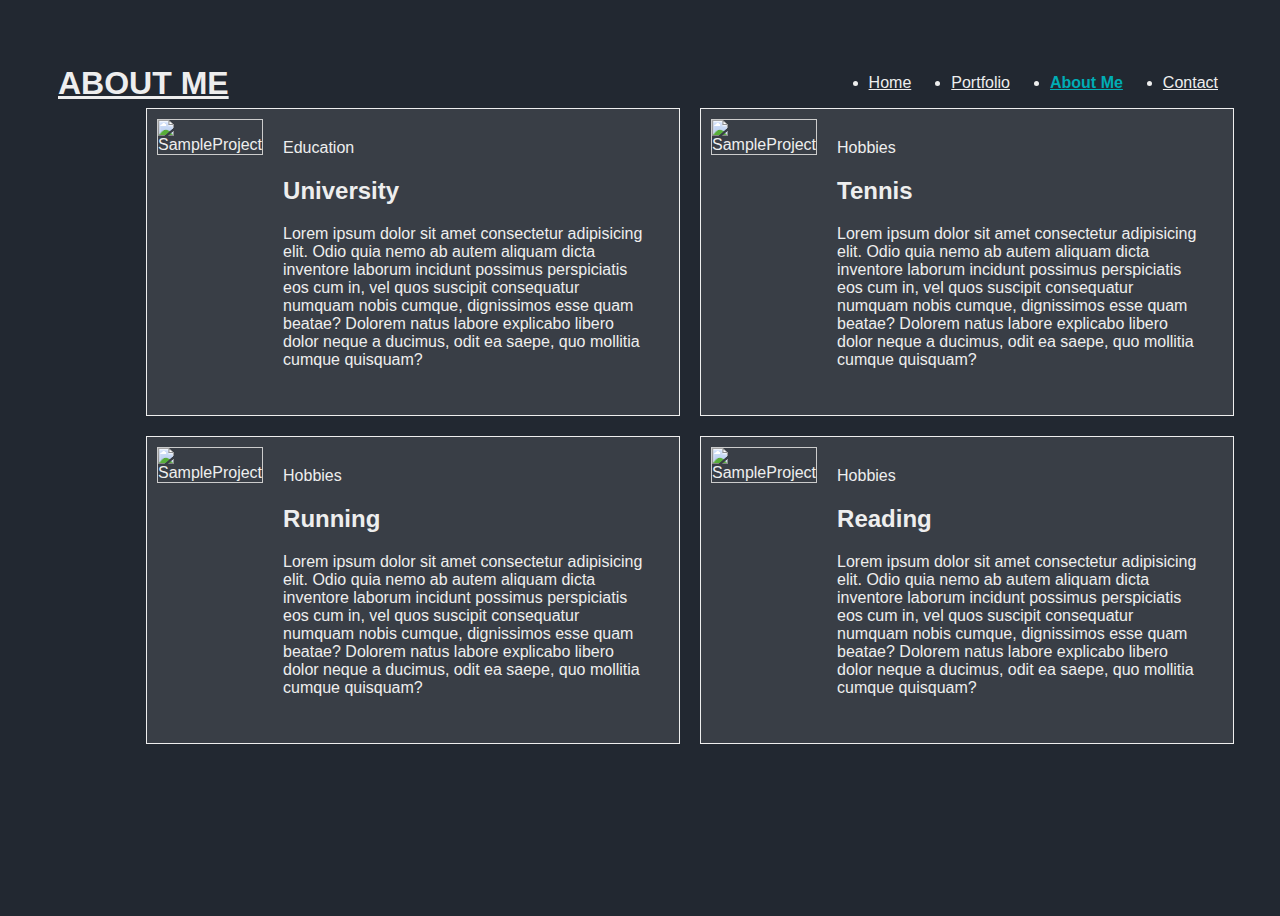
==== aboutme.html @ fbfb0548 "new design" ====
<!DOCTYPE html>
<html lang="en">
<head>
  <meta charset="UTF-8">
  <meta http-equiv="X-UA-Compatible" content="IE=edge">
  <meta name="viewport" content="width=device-width, initial-scale=1.0">
  <title>Carlos Marí</title>
  <link href="https://cdn.jsdelivr.net/npm/bootstrap@5.2.1/dist/css/bootstrap.min.css" rel="stylesheet"
  integrity="sha384-iYQeCzEYFbKjA/T2uDLTpkwGzCiq6soy8tYaI1GyVh/UjpbCx/TYkiZhlZB6+fzT" crossorigin="anonymous">
  <link rel="stylesheet" href="body.css">
  <link rel="stylesheet" href="navbar.css">
  <link rel="stylesheet" href="projects.css">

  
</head>

<body class="index-page">
  <header>
  <nav class="navbar">
    <a href="#" class="logo">ABOUT ME</a>
    <div class="nav-links">
      <ul>
          <li><a href="#">Home</a></li>
          <li><a href="portfolio.html">Portfolio</a></li>
          <li class="active"><a href="aboutme.html">About Me</a></li>
          <li><a href="contact.html">Contact</a></li>
        
      </ul>
    </div>
    <img src="docs/menu-button.png" alt="menu" class="menu-icon">
  </nav>
</header>

<div class="proyectos">
    <div class="sampleproject" id="sampleproject1">
        <div class="content">
            <img class="projectimage" alt="SampleProject" src="https://picsum.photos/500">
        </div>
        <div class = "samplecontent">
            <span>Education</span>
            <h2>University</h2>
            <p>Lorem ipsum dolor sit amet consectetur adipisicing elit. Odio quia nemo ab autem aliquam dicta inventore laborum incidunt possimus perspiciatis eos cum in, vel quos suscipit consequatur numquam nobis cumque, dignissimos esse quam beatae? Dolorem natus labore explicabo libero dolor neque a ducimus, odit ea saepe, quo mollitia cumque quisquam?</p>
        </div>
    </div>
    <div class="sampleproject" id="sampleproject1">
        <div class="content">
            <img class="projectimage" alt="SampleProject" src="https://picsum.photos/500">
        </div>
        <div class = "samplecontent">
            <span>Hobbies</span>
            <h2>Tennis</h2>
            <p>Lorem ipsum dolor sit amet consectetur adipisicing elit. Odio quia nemo ab autem aliquam dicta inventore laborum incidunt possimus perspiciatis eos cum in, vel quos suscipit consequatur numquam nobis cumque, dignissimos esse quam beatae? Dolorem natus labore explicabo libero dolor neque a ducimus, odit ea saepe, quo mollitia cumque quisquam?</p>
        </div>
    </div>
    <div class="sampleproject" id="sampleproject1">
        <div class="content">
            <img class="projectimage" alt="SampleProject" src="https://picsum.photos/500">
        </div>
        <div class = "samplecontent">
            <span>Hobbies</span>
            <h2>Running</h2>
            <p>Lorem ipsum dolor sit amet consectetur adipisicing elit. Odio quia nemo ab autem aliquam dicta inventore laborum incidunt possimus perspiciatis eos cum in, vel quos suscipit consequatur numquam nobis cumque, dignissimos esse quam beatae? Dolorem natus labore explicabo libero dolor neque a ducimus, odit ea saepe, quo mollitia cumque quisquam?</p>
        </div>
    </div>
    <div class="sampleproject" id="sampleproject1">
        <div class="content">
            <img class="projectimage" alt="SampleProject" src="https://picsum.photos/500">
        </div>
        <div class = "samplecontent">
            <span>Hobbies</span>
            <h2>Reading</h2>
            <p>Lorem ipsum dolor sit amet consectetur adipisicing elit. Odio quia nemo ab autem aliquam dicta inventore laborum incidunt possimus perspiciatis eos cum in, vel quos suscipit consequatur numquam nobis cumque, dignissimos esse quam beatae? Dolorem natus labore explicabo libero dolor neque a ducimus, odit ea saepe, quo mollitia cumque quisquam?</p>
        </div>
    </div>

</body>

<script src="https://cdn.jsdelivr.net/npm/@popperjs/core@2.11.6/dist/umd/popper.min.js"
integrity="sha384-oBqDVmMz9ATKxIep9tiCxS/Z9fNfEXiDAYTujMAeBAsjFuCZSmKbSSUnQlmh/jp3" crossorigin="anonymous">
</script>

<script src="https://cdn.jsdelivr.net/npm/bootstrap@5.2.1/dist/js/bootstrap.min.js"
integrity="sha384-7VPbUDkoPSGFnVtYi0QogXtr74QeVeeIs99Qfg5YCF+TidwNdjvaKZX19NZ/e6oz" crossorigin="anonymous">
</script>
</html>
---- body.css ----
.carousel-inner{
    width:100%;
    
    max-height: 400x !important;
  }

.carousel-inner img{
    position: relative;
    display:inline-block  !important;
    left: 25% !important;
    right: 25%;
    }

    body{
        height: 100vh;
        width: 100vw;
        background: #222831;
        background-size: cover;
        color: #eeeeee;
      }



.carousel-inner{
    display: inline-block;
    justify-content: center;
    align-items: center;
}

footer{
    position: fixed;
    bottom: 0%;
    width: 40%;
    left: 30%;
    right: 30%;
}
---- navbar.css ----
header{
  margin: 0;
  padding: 0;
  text-decoration: none;
  list-style: none;
}

body {
  font-family: 'Poppins', sans-serif;
}

header{
  height: 10%;
}



.navbar{
  position: absolute;
  padding: 50px;
  display: flex;
  justify-content: space-between;
  align-items: center;
  width: 100%;
  box-sizing: border-box;
}

.navbar a {
  color: #EEEEEE;
}

.navbar .logo {
  font-size: 2em;
  font-weight: bold;
}

.navbar .nav-links{
  display: flex;
  align-items: center;
  
}

.navbar .nav-links ul{
  display: flex;

}

.navbar .nav-links ul li{
  margin: 0 20px;

}

.navbar .nav-links ul li.active a{
  color: #00ADB5;
  font-weight: 600;

}

.menu-icon{
  display: none;
  position: absolute;
  top: 50px;
  right: 50px;
  width: 35px;

}

@media screen and (max-width: 900px){
  .index-page .nav-links{
    z-index: 1;
    top: 0;
    left: 0;
    position: absolute;
    /*background-color: rgb(93, 53, 53,0.3);*/
    backdrop-filter: blur(10px);
    width: 100%;
    height: 100vh;
    display: flex;
    justify-content: center;
    align-items: center;
    animation-name: slide;
    animation-duration: 1s;
  }

  @keyframes slide {
    from{margin-left:-100%;}
    to{margin-left: 0%;}
    
  }


  .navbar{
    padding: 0;
  }
  .index-page .nav-links ul{
    display: flex;
    flex-direction: column;
    align-items: center;
  }

  .menu-icon{
    display: block;

  }

  .navbar .logo {
    position: absolute;
    z-index: 0.5;
    top: 50px;
    left: 50px;
  }

  .navbar .nav-links ul li{
    margin: 25px 0px;
    font-size: 1.5em;
  
  }
  
}
---- projects.css ----
.sampleproject{
    background-color: #393E46;
    border: 1px solid #EEEEEE;
    color: #EEEEEE;
    position: relative;
    left:10%;
    right:10%;
    padding: 10px;
    margin: 10px;
    width: 40%;
    height: 50%;
    float: left;
    display: flex;
    animation-name: slide;
    animation-duration: 1s;
    z-index: .9;
}


.sampleproject:hover{
    z-index: .8;
    background-color: #00ADB5;
    transform: scale3d(1.1, 1.1, 1.1);
    
}


.samplecontent{
    float: left;
    padding: 20px;
    
}

.projectimage{
    border: 1px solid #ccc;
}


@keyframes slide {
    from{margin-top:-100%;}
    to{margin-left: 0%;}
    
  }
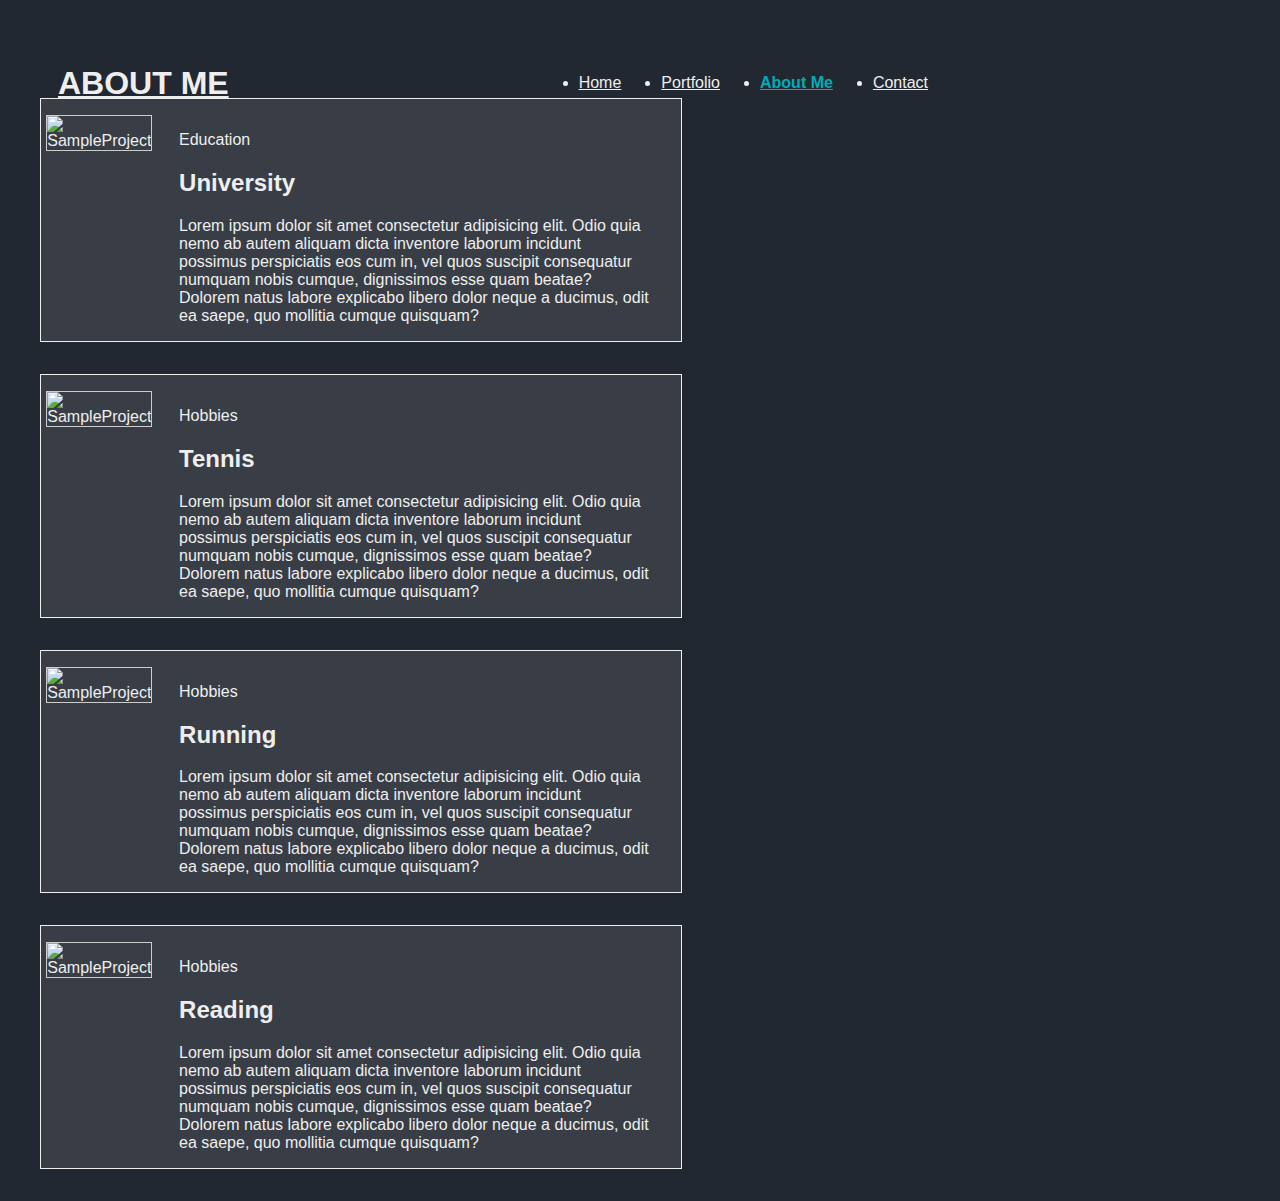
==== commit ab703de5: "Mobile Menu" ====
--- a/aboutme.html
+++ b/aboutme.html
@@ -27,7 +27,7 @@
         
       </ul>
     </div>
-    <img src="docs/menu-button.png" alt="menu" class="menu-icon">
+    <a href="mobile-menu.html"><img src="docs/menu-button.png" alt="menu" class="menu-icon"></a>
   </nav>
 </header>
 
--- a/body.css
+++ b/body.css
@@ -35,3 +35,26 @@
     right: 30%;
 }
 
+@media screen and (max-width: 900px){
+    .carousel-inner img{
+        position: relative;
+        display:inline-block  !important;
+        left: 25% !important;
+        right: 25%;
+        }
+    
+        body{
+            height: 100vh;
+            width: 100vw;
+            background: #222831;
+            background-size: cover;
+            color: #eeeeee;
+          }
+    
+          .carousel-inner img{
+            position: relative;
+            display:inline-block  !important;
+
+            width: 75vw;
+            }
+}--- a/navbar.css
+++ b/navbar.css
@@ -66,13 +66,14 @@
 }
 
 @media screen and (max-width: 900px){
+  /*
   .index-page .nav-links{
     z-index: 1;
     top: 0;
     left: 0;
     position: absolute;
-    /*background-color: rgb(93, 53, 53,0.3);*/
-    backdrop-filter: blur(10px);
+    /*background-color: rgb(93, 53, 53,0.3);
+    backdrop-filter: blur(8px);
     width: 100%;
     height: 100vh;
     display: flex;
@@ -97,16 +98,16 @@
     flex-direction: column;
     align-items: center;
   }
-
+  */
   .menu-icon{
     display: block;
-
+    top: 4vh;
   }
 
   .navbar .logo {
     position: absolute;
     z-index: 0.5;
-    top: 50px;
+    top: 3vh;
     left: 50px;
   }
 
@@ -115,5 +116,8 @@
     font-size: 1.5em;
   
   }
-  
+
+  .index-page .nav-links{
+    display: none;
+  }
 }
--- a/projects.css
+++ b/projects.css
@@ -1,43 +1,98 @@
 .sampleproject{
+    padding: auto;
     background-color: #393E46;
     border: 1px solid #EEEEEE;
     color: #EEEEEE;
     position: relative;
-    left:10%;
-    right:10%;
-    padding: 10px;
-    margin: 10px;
-    width: 40%;
+    min-width: 20%;
+    max-width: 80%;
+    width: 40em;
+    margin-bottom: 2.5%;
+    margin-left: 2.5%;
+
     height: 50%;
     float: left;
     display: flex;
     animation-name: slide;
     animation-duration: 1s;
     z-index: .9;
+    
+    max-height: 20em;
 }
+
 
 
 .sampleproject:hover{
     z-index: .8;
     background-color: #00ADB5;
-    transform: scale3d(1.1, 1.1, 1.1);
+    transform: scale3d(1.05, 1.05, 1.05);
     
 }
 
 
 .samplecontent{
+    position: relative;
+    padding-top: 5%;
+    padding-left: 5%;
+    padding-right: 5%;
+    overflow-y: scroll;
     float: left;
-    padding: 20px;
+    width: 100%;
     
 }
 
 .projectimage{
+    position: relative;
     border: 1px solid #ccc;
+    width: auto;
+    max-height: 20vh;
+    margin-top: 15%;
+    margin-left: 5%;
+    align-items: center;
+
 }
 
 
+
 @keyframes slide {
-    from{margin-top:-100%;}
+    from{margin-left:-100%;}
     to{margin-left: 0%;}
     
   }
+
+  @media screen and (max-width: 900px){
+    .sampleproject{
+        padding: auto;
+        background-color: #393E46;
+        border: 1px solid #EEEEEE;
+        color: #EEEEEE;
+        position: relative;
+        left: 5vw;
+        max-width: 90vw;
+        width: 40em;
+        margin-bottom: 2.5%;
+        margin-left: 2.5%;
+    
+        height: 50%;
+        float: left;
+        display: flex;
+        animation-name: slide;
+        animation-duration: 1s;
+        z-index: .9;
+        
+        max-height: 25vh;
+    }
+
+    .samplecontent{
+        position: relative;
+        padding-top: 5%;
+        padding-left: 5%;
+        padding-right: 5%;
+        overflow-y: scroll;
+        float: left;
+        width: 100%;
+        font-size: .75em;
+        
+    }
+
+  }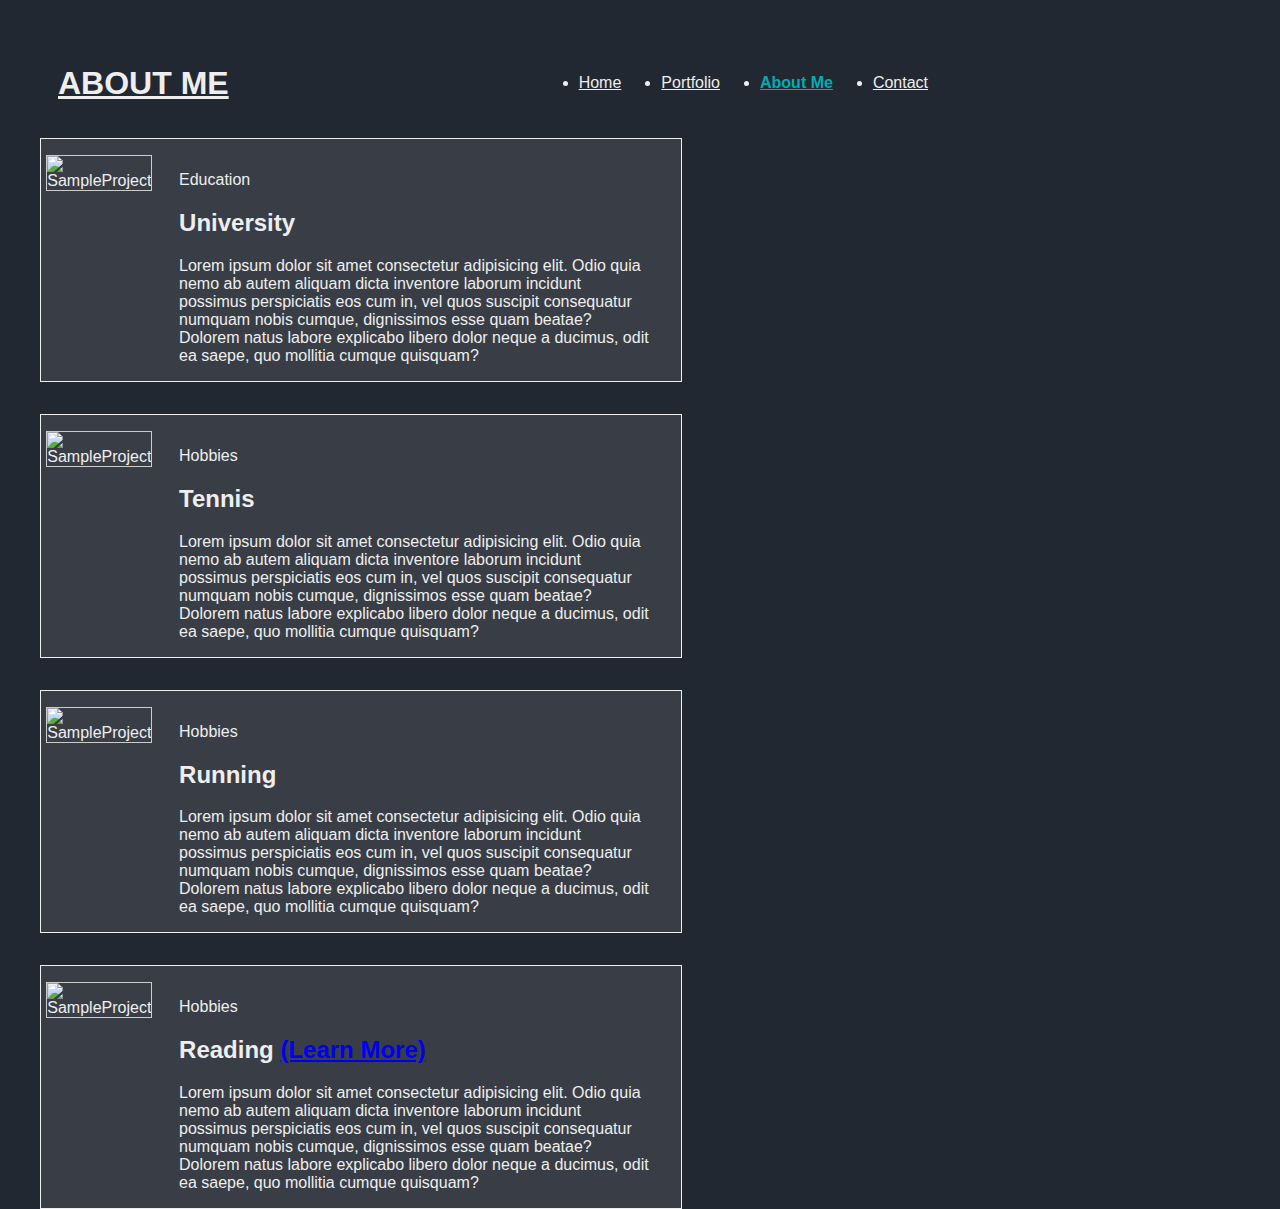
==== commit d4a0a3e1: "Añadida API" ====
--- a/aboutme.html
+++ b/aboutme.html
@@ -20,7 +20,7 @@
     <a href="#" class="logo">ABOUT ME</a>
     <div class="nav-links">
       <ul>
-          <li><a href="#">Home</a></li>
+          <li><a href="index.html">Home</a></li>
           <li><a href="portfolio.html">Portfolio</a></li>
           <li class="active"><a href="aboutme.html">About Me</a></li>
           <li><a href="contact.html">Contact</a></li>
@@ -68,7 +68,7 @@
         </div>
         <div class = "samplecontent">
             <span>Hobbies</span>
-            <h2>Reading</h2>
+            <h2>Reading <a href="books.html">(Learn More)</a></h2>
             <p>Lorem ipsum dolor sit amet consectetur adipisicing elit. Odio quia nemo ab autem aliquam dicta inventore laborum incidunt possimus perspiciatis eos cum in, vel quos suscipit consequatur numquam nobis cumque, dignissimos esse quam beatae? Dolorem natus labore explicabo libero dolor neque a ducimus, odit ea saepe, quo mollitia cumque quisquam?</p>
         </div>
     </div>
--- a/projects.css
+++ b/projects.css
@@ -14,7 +14,7 @@
     float: left;
     display: flex;
     animation-name: slide;
-    animation-duration: 1s;
+    animation-duration: 1.5s;
     z-index: .9;
     
     max-height: 20em;
@@ -52,12 +52,71 @@
 
 }
 
+.proyectos{
+    position: relative;
+    top: 2.5em;
+}
 
+.projecttable{
+    position: relative;
+    float: left;
+    width: 90vw;
+    border: 1px solid #ccc;
+    border-radius: 5px;
+    background-color: #222831;
+    color: #EEEEEE;
+    font-weight: 600;
+    max-height: 15vh;
+    left: 2.5vh;
+    right: 5%;
+    top: 2.5em;
+
+    margin-bottom: 4em;
+}
+.trow{
+    border: 1px solid #ccc;
+    display: block;
+    justify-content: center;
+    width: 100%;
+    margin: 0;
+    padding: 0;
+    color: ccc;
+}
+
+.trow :hover{
+    transform: scale3d(1.05, 1.05, 1.05);
+    background-color: #00ADB5;
+    color: #EEEEEE;}
+
+.col1{
+    width: 20vw;
+    margin: 0;
+    padding: 0;
+    color: ccc;
+}
+
+.col2{
+    width: 20vw;
+    margin: 0;
+    padding: 0;
+}
+
+.col2{
+    width: 40vw;
+    margin: 0;
+    padding: 0;
+    color: white;
+}
+
+.tabledata{
+    background-color: #393E46;
+    width: 100%;
+    margin: 0;
+    padding: 0;
+}
 
 @keyframes slide {
-    from{margin-left:-100%;}
-    to{margin-left: 0%;}
-    
+    0%{transform: translatex(-100%);}
   }
 
   @media screen and (max-width: 900px){
@@ -95,4 +154,6 @@
         
     }
 
+    
+    
   }